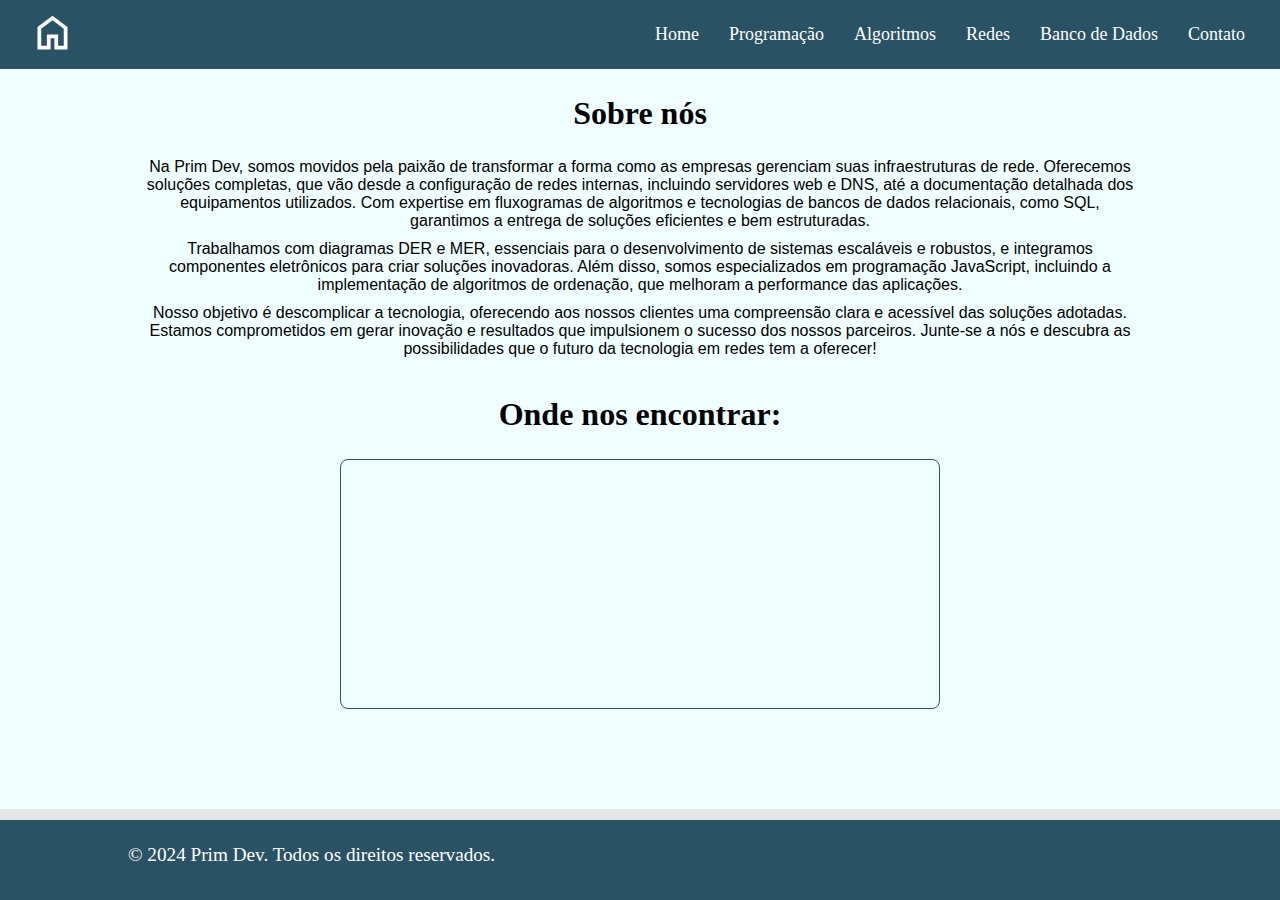
==== index.html @ 67ec6562 "sa v6" ====
<!DOCTYPE html>
<html lang="en">
<head>
    <meta charset="UTF-8">
    <meta name="viewport" content="width=device-width, initial-scale=1.0">
    <link rel="stylesheet" href="style.css">
    <link rel="shortcut icon" href="home.svg" type="image/x-icon">
    <script src="script.js" defer></script>
    <script src="menu.js" defer></script>
    <title>Página Inicial</title>
</head>
<body>
    <header>
        <a href="index.html">
            <img class="logo" src="home.svg" alt="logo_site">
        </a>
        <nav class="menu" id="menu">
            <a class="cab" href="index.html">Home</a>
            <a class="cab" href="prog.html">Programação</a>
            <a class="cab" href="alg.html">Algoritmos</a>
            <a class="cab" href="comp.html">Redes</a>
            <a class="cab" href="bdd.html">Banco de Dados</a>
            <a class="cab" href="cont.html">Contato</a>
    </header>
    <main>
        <section>
            <h1>Sobre nós</h1>
            <br>
            <p class="intro">Na Prim Dev, somos movidos pela paixão de transformar a forma como as empresas gerenciam suas infraestruturas de rede. Oferecemos soluções completas, que vão desde a configuração de redes internas, incluindo servidores web e DNS, até a documentação detalhada dos equipamentos utilizados. Com expertise em fluxogramas de algoritmos e tecnologias de bancos de dados relacionais, como SQL, garantimos a entrega de soluções eficientes e bem estruturadas.</p>
            <p class="intro">Trabalhamos com diagramas DER e MER, essenciais para o desenvolvimento de sistemas escaláveis e robustos, e integramos componentes eletrônicos para criar soluções inovadoras. Além disso, somos especializados em programação JavaScript, incluindo a implementação de algoritmos de ordenação, que melhoram a performance das aplicações.</p>
            <p class="intro">Nosso objetivo é descomplicar a tecnologia, oferecendo aos nossos clientes uma compreensão clara e acessível das soluções adotadas. Estamos comprometidos em gerar inovação e resultados que impulsionem o sucesso dos nossos parceiros. Junte-se a nós e descubra as possibilidades que o futuro da tecnologia em redes tem a oferecer!</p>
        </section>
        <section>
            <h1>Onde nos encontrar:</h1>
            <br>
            <iframe src="https://www.google.com/maps/embed?pb=!1m18!1m12!1m3!1d7303.318993036493!2d-48.63383755540177!3d-27.228445909094287!2m3!1f0!2f0!3f0!3m2!1i1024!2i768!4f13.1!3m3!1m2!1s0x94d8a94ad26fb273%3A0xc3b8f5efdfdfc698!2sSENAI%20Tijucas!5e0!3m2!1spt-BR!2sbr!4v1730745528687!5m2!1spt-BR!2sbr" loading="lazy" referrerpolicy="no-referrer-when-downgrade"></iframe>
        </section>
        <br>
    </main>
    <footer class="rp">
        <p class="texrp">© 2024 Prim Dev. Todos os direitos reservados.</p>
    </footer>
</body>
</html>
---- style.css ----
.red {
    font-weight: bold;
    color: red;

}

* {
    margin: 0;
    padding: 0;
    box-sizing: border-box;
}

body {
    background-color: rgb(230, 230, 230);
    color: black;
    font-family: Arial, Helvetica, sans-serif;
    font-size: 16px;
    border-radius: 8px;
    width: 100vw;
    height: 100vh;
}



.logo {
    margin-left: 10px;
    height: 45px;
    flex: 1 1 45px;
    background-color: rgb(41, 82, 100);
}

.cab {
    color: white;
    font-size: 1.3rem;
    font-family: 'Bauhaus 93';
    text-decoration: none;
    transition: 0.3s;
}

.cab:hover {
    transform: translateY(-3px);
    text-shadow: 0 3px 3px gray;
}

main {
    height: calc(100vh - 160px);
    padding: 18px;
    background-color: azure;
    margin-bottom: 80px;
    display: flex;
    flex-direction: column;
    overflow-y: auto;
    align-items: center;
    overflow-x: hidden;
}

section {
    width: 100%;
    margin-left: 50px;
    margin-right: 50px;
    margin-bottom: 20px;
    text-align: center;
    display: flex;
    flex-direction: column;
    align-items: center;
}

h1, h2 {
    font-family: 'Cooper';
    margin: 8px;
}

hr {
    width: 80%;
    margin: 10px 0;
    border: 1px solid rgb(41, 82, 100);
}

p {
    width: 80%;
    font-size: 1rem;
    margin-bottom: 10px;
    font-weight: normal;
}

iframe {
    border-radius: 8px;
    border: 1px solid rgb(41, 82, 100);
    transition: 0.5s;
    width: 600px;
    height: 250px;
}

iframe:hover {
    transform: translateY(-3px);
    box-shadow: 0 3px 3px gray;
}

.be {
    border: 0px;
    border-radius: 20px;
    color: white;
    background-color: rgb(41, 82, 100);
    font-size: 27px;
    transition: 0.3s;
    font-family: 'Franklin Gothic Medium', 'Arial Narrow', Arial, sans-serif;
}

.bd {
    border: 0px;
    border-radius: 20px;
    color: white;
    background-color: rgb(41, 82, 100);
    font-size: 27px;
    transition: 0.3s;
    margin-left: 250px;
    font-family: 'Franklin Gothic Medium', 'Arial Narrow', Arial, sans-serif;
}

.bd:hover,
.be:hover {
    font-size: 30px;
}

.but {
    text-align: center;
}

.rp {
    background-color: rgb(41, 82, 100);
    width: 100vw;
    height: 80px;
    display: flex;
    justify-content: center;
    align-items: center;
    position: fixed;
    bottom: 0;
}

.texrp {
    color: white;
    background-color: rgb(41, 82, 100);
    font-family: 'Cooper';
    font-size: 1.2rem;
}

@media (width <=500px) {
    hr {
        width: 90%;
    }

    p {
        font-size: 1rem;
        width: 90%;
    }

    iframe {
        width: 90%;
    }

    .rp {
        text-align: center;
    }

    .cab-especial {
        display: none;
    }
}

header {
    background-color: rgb(41, 82, 100);;
    padding: 10px 20px;
    display: flex;
    justify-content: space-between;
    align-items: center;
}

nav.menu {
    display: flex;
    list-style: none;
    margin: 0;
    padding: 0;
}

nav.menu a.cab {
    color: #fff;
    text-decoration: none;
    font-size: 18px;
    margin: 0 15px;
}


@media screen and (max-width: 1255px) {
    nav.menu {
        display: none;
        position: absolute;
        top: 70px;
        left: 0;
        width: 100%;
        background-color: #333;
        text-align: center;
        flex-direction: column;
        padding: 10px 0;
        justify-content: space-between;
    }

    nav.menu a.cab {
        margin: 15px 0;
        font-size: 20px;
    }

    nav.menu.active {
        display: flex;
    }
}

footer{
    background-color: rgb(41, 82, 100);;
}
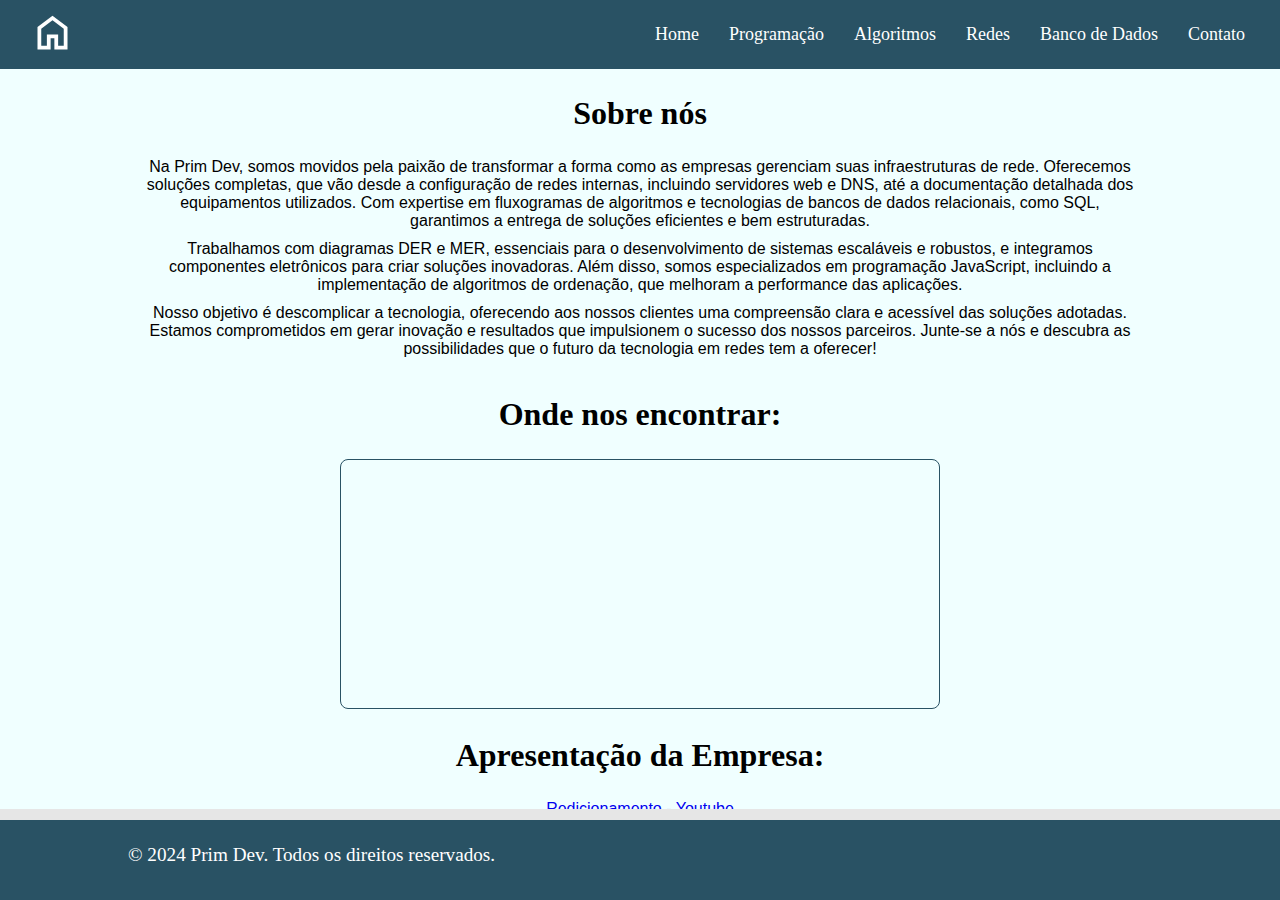
==== commit 9f57db82: "v7" ====
--- a/index.html
+++ b/index.html
@@ -35,6 +35,11 @@
             <br>
             <iframe src="https://www.google.com/maps/embed?pb=!1m18!1m12!1m3!1d7303.318993036493!2d-48.63383755540177!3d-27.228445909094287!2m3!1f0!2f0!3f0!3m2!1i1024!2i768!4f13.1!3m3!1m2!1s0x94d8a94ad26fb273%3A0xc3b8f5efdfdfc698!2sSENAI%20Tijucas!5e0!3m2!1spt-BR!2sbr!4v1730745528687!5m2!1spt-BR!2sbr" loading="lazy" referrerpolicy="no-referrer-when-downgrade"></iframe>
         </section>
+        <section>
+            <h1>Apresentação da Empresa:</h1>
+            <br>
+            <p><a href="https://www.youtube.com/watch?v=q0Wm7tj_KgI">Redicionamento - Youtube</a></p>
+        </section>
         <br>
     </main>
     <footer class="rp">
